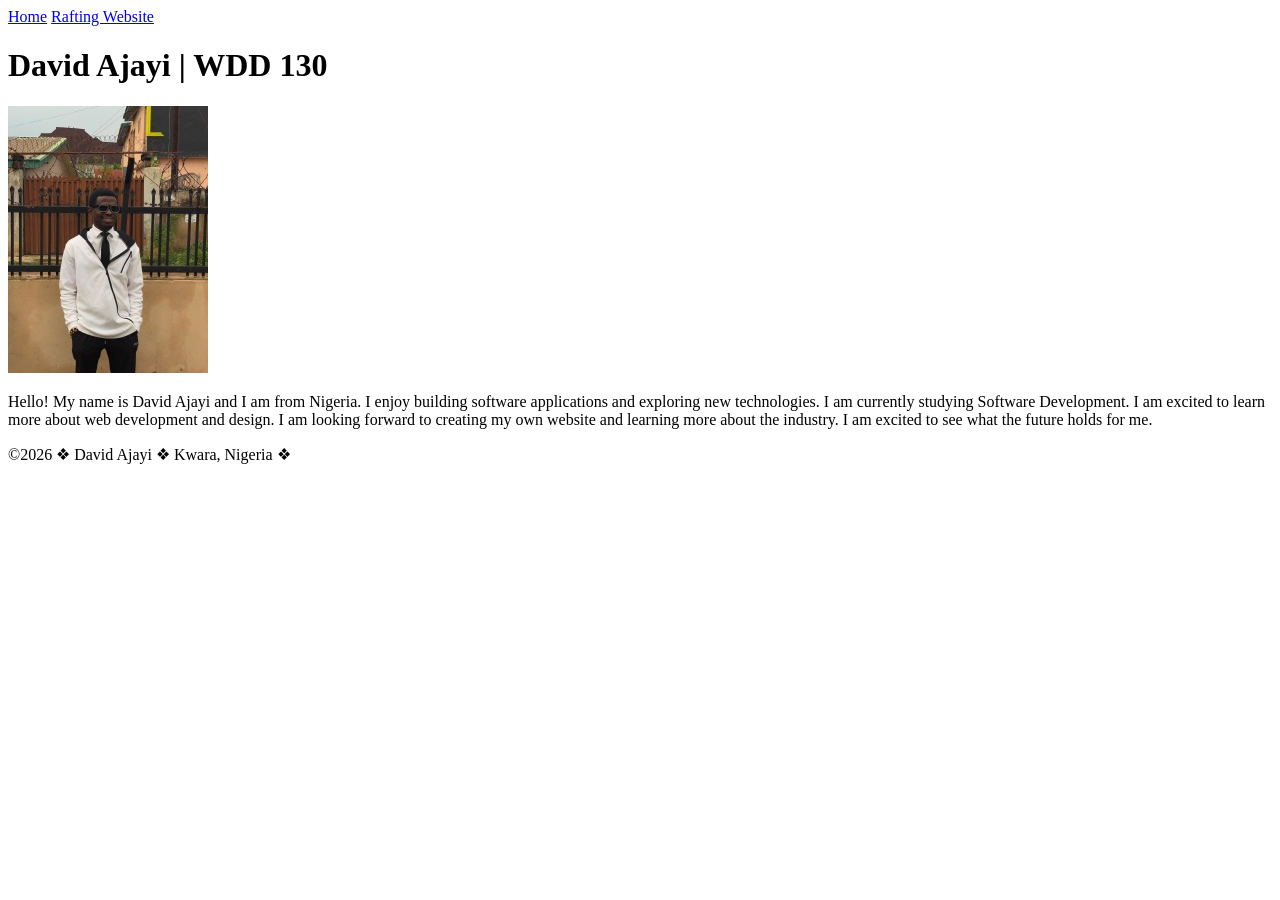
==== index.html @ 031f6c24 "added a new folder my favourite-city.html" ====
<!DOCTYPE html>
<html lang="en">

<head>
    <meta charset="UTF-8">
    <meta name="viewport" content="width=device-width, initial-scale=1.0">
    <title>David Ajayi | WDD 130</title>
</head>

<body>
    <header>
        <nav>
            <a href="#">Home</a>
            <a href=" /">Rafting Website</a>
        </nav>
    </header>
    <main>
        <h1>David Ajayi | WDD 130</h1>
        <img src="week01/images/profile.jpg" alt="David Ajayi" width="200">
        <p>Hello! My name is David Ajayi and I am from Nigeria. I enjoy building software applications and exploring new technologies. I am currently studying Software Development. I am excited to learn more about web development and design. I am looking forward to creating my own website and learning more about the industry. I am excited to see what the future holds for me.</p>
    </main>
    <footer>
        <p>©2026 ❖ David Ajayi ❖ Kwara, Nigeria ❖</p>
    </footer>
</body>

</html>
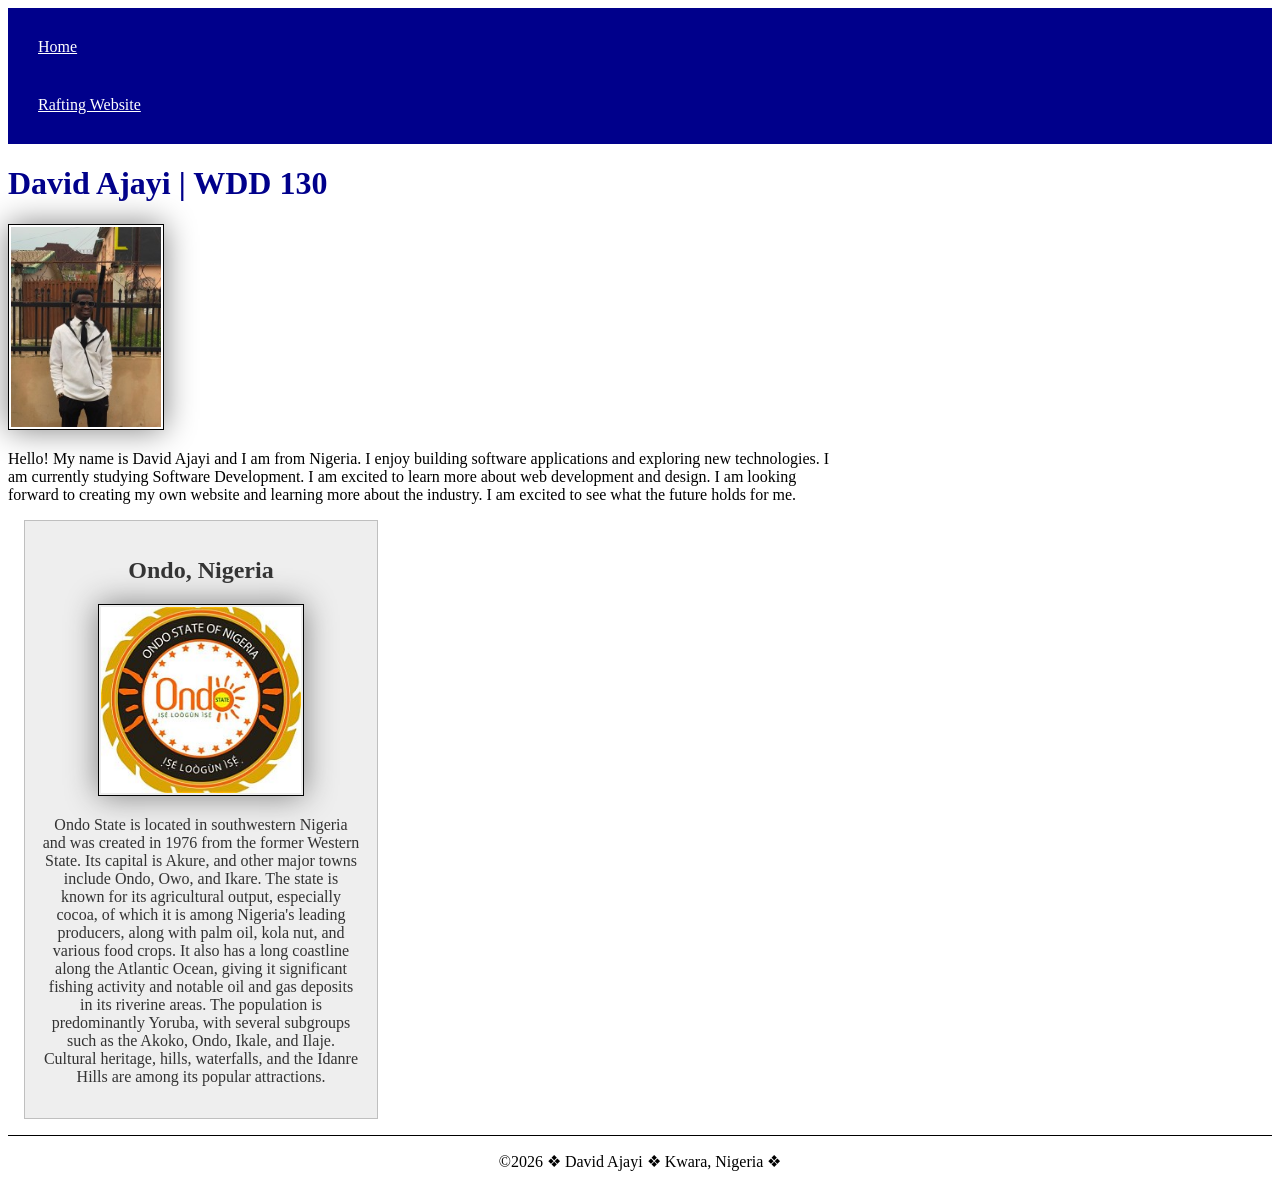
==== commit 6459da9b: "made changes to index.html made changes to block vs inline made chnages to style.css made changes to" ====
--- a/index.html
+++ b/index.html
@@ -5,13 +5,16 @@
     <meta charset="UTF-8">
     <meta name="viewport" content="width=device-width, initial-scale=1.0">
     <title>David Ajayi | WDD 130</title>
+    <link rel="stylesheet" href="styles/styles.css">
+    <meta name="description" content="David Ajayi, WDD130, Home page">
+    <meta name="author" content="David Ajayi">
 </head>
 
 <body>
     <header>
         <nav>
             <a href="#">Home</a>
-            <a href=" /">Rafting Website</a>
+            <a href="wwr/">Rafting Website</a>
         </nav>
     </header>
     <main>
@@ -19,9 +22,14 @@
         <img src="week01/images/profile.jpg" alt="David Ajayi" width="200">
         <p>Hello! My name is David Ajayi and I am from Nigeria. I enjoy building software applications and exploring new technologies. I am currently studying Software Development. I am excited to learn more about web development and design. I am looking forward to creating my own website and learning more about the industry. I am excited to see what the future holds for me.</p>
     </main>
+    <aside>
+        <h2>Ondo, Nigeria</h2>
+        <img src="images/Ondo state.jpg" alt="Ondo state logo">
+        <p>Ondo State is located in southwestern Nigeria and was created in 1976 from the former Western State. Its capital is Akure, and other major towns include Ondo, Owo, and Ikare. The state is known for its agricultural output, especially cocoa, of which it is among Nigeria's leading producers, along with palm oil, kola nut, and various food crops. It also has a long coastline along the Atlantic Ocean, giving it significant fishing activity and notable oil and gas deposits in its riverine areas. The population is predominantly Yoruba, with several subgroups such as the Akoko, Ondo, Ikale, and Ilaje. Cultural heritage, hills, waterfalls, and the Idanre Hills are among its popular attractions.</p>
+    </aside>
     <footer>
         <p>©2026 ❖ David Ajayi ❖ Kwara, Nigeria ❖</p>
     </footer>
 </body>
 
-</html>+</html>
--- a/styles/styles.css
+++ b/styles/styles.css
@@ -0,0 +1,58 @@
+nav {
+    background-color: darkblue;
+    padding: 10px;
+}
+
+nav a {
+    color: white;
+    display: block;
+    padding: 20px;
+}
+
+h1 {
+    color: darkblue;
+}
+
+img {
+    width: 150px;
+    height: auto;
+    border: 1px solid black;
+    padding: 2px;
+    box-shadow: 0 0 30px gray;
+}
+
+main {
+    max-width: 840px;
+}
+
+main img {
+    width: 150px;
+    height: auto;
+    ...
+}
+
+aside {
+    width: 20rem;
+    margin: 1rem;
+    border: 1px solid rgb(0 0 0 / 0.2);
+    /* 1 */
+    padding: 1rem;
+    background-color: #eee;
+    color: #333;
+    text-align: center;
+}
+
+aside img {
+    width: 200px;
+    height: auto;
+}
+
+p {
+    padding: 0;
+}
+
+footer {
+    margin-top: 15px;
+    border-top: 1px solid #000;
+    text-align: center;
+}
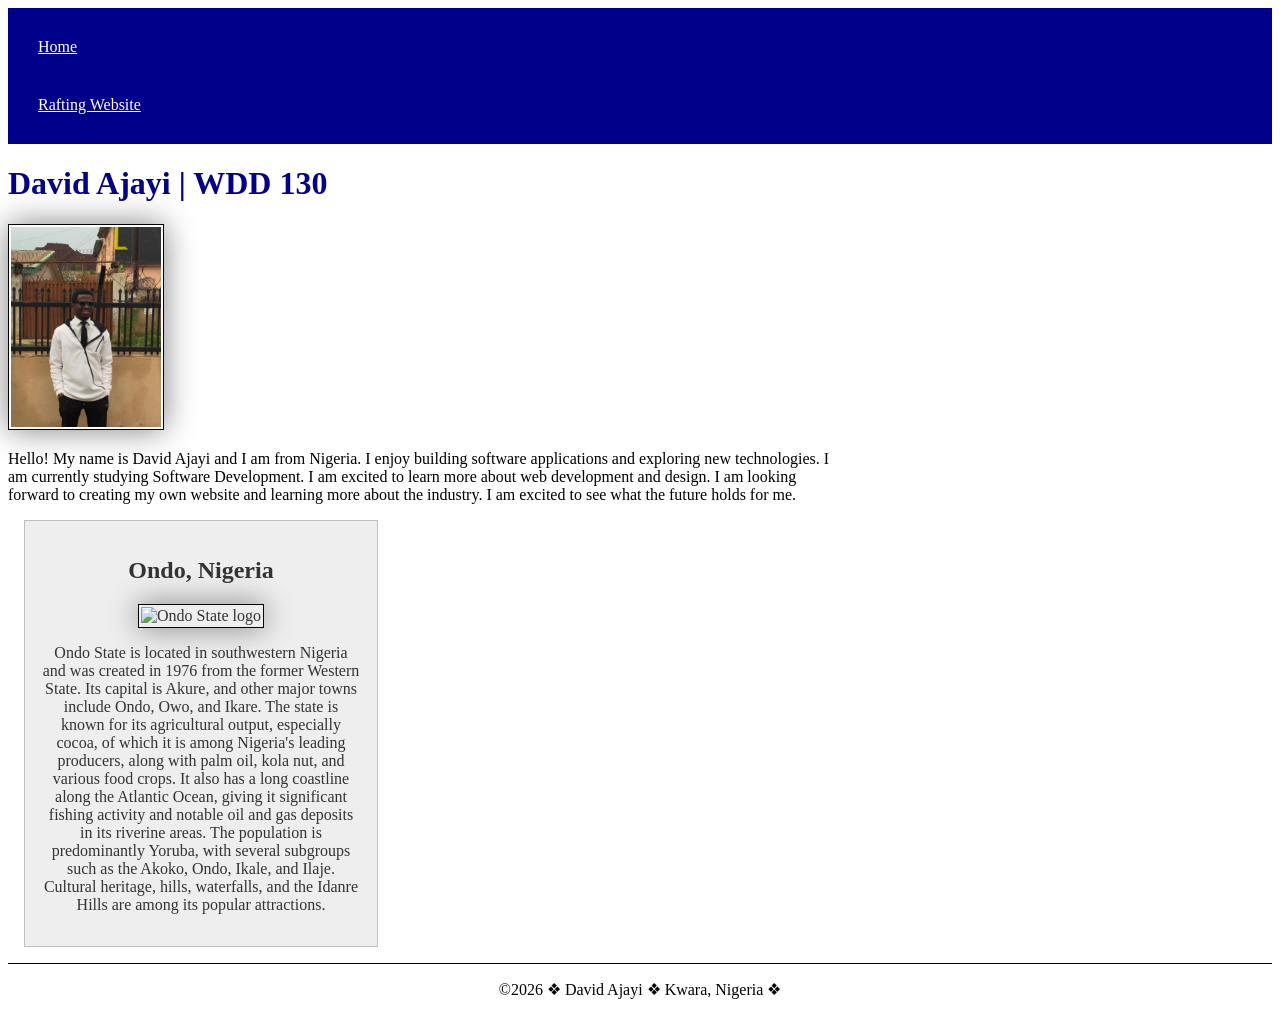
==== commit ede38aca: "made changes to the styles file and also the index.html file" ====
--- a/index.html
+++ b/index.html
@@ -5,30 +5,33 @@
     <meta charset="UTF-8">
     <meta name="viewport" content="width=device-width, initial-scale=1.0">
     <title>David Ajayi | WDD 130</title>
+    <meta name="description" content="Home page of David Ajayi, a Software Development student from Nigeria, with an introduction and a short overview of Ondo State.">
+    <meta name="author" content="David Ajayi">
     <link rel="stylesheet" href="styles/styles.css">
-    <meta name="description" content="David Ajayi, WDD130, Home page">
-    <meta name="author" content="David Ajayi">
 </head>
 
 <body>
     <header>
         <nav>
-            <a href="#">Home</a>
-            <a href="wwr/">Rafting Website</a>
+            <a href="index.html">Home</a>
+            <a href="wwr/index.html">Rafting Website</a>
         </nav>
     </header>
+
     <main>
         <h1>David Ajayi | WDD 130</h1>
-        <img src="week01/images/profile.jpg" alt="David Ajayi" width="200">
+        <img src="week01/images/profile.jpg" alt="Portrait of David Ajayi" width="200" height="200">
         <p>Hello! My name is David Ajayi and I am from Nigeria. I enjoy building software applications and exploring new technologies. I am currently studying Software Development. I am excited to learn more about web development and design. I am looking forward to creating my own website and learning more about the industry. I am excited to see what the future holds for me.</p>
     </main>
+
     <aside>
         <h2>Ondo, Nigeria</h2>
-        <img src="images/Ondo state.jpg" alt="Ondo state logo">
+        <img src="images/ondo-state.jpg" alt="Ondo State logo" width="200" height="200">
         <p>Ondo State is located in southwestern Nigeria and was created in 1976 from the former Western State. Its capital is Akure, and other major towns include Ondo, Owo, and Ikare. The state is known for its agricultural output, especially cocoa, of which it is among Nigeria's leading producers, along with palm oil, kola nut, and various food crops. It also has a long coastline along the Atlantic Ocean, giving it significant fishing activity and notable oil and gas deposits in its riverine areas. The population is predominantly Yoruba, with several subgroups such as the Akoko, Ondo, Ikale, and Ilaje. Cultural heritage, hills, waterfalls, and the Idanre Hills are among its popular attractions.</p>
     </aside>
+
     <footer>
-        <p>©2026 ❖ David Ajayi ❖ Kwara, Nigeria ❖</p>
+        <p>&copy;2026 &#10070; David Ajayi &#10070; Kwara, Nigeria &#10070;</p>
     </footer>
 </body>
 
--- a/styles/styles.css
+++ b/styles/styles.css
@@ -28,14 +28,15 @@
 main img {
     width: 150px;
     height: auto;
-    ...
+    border: 1px solid black;
+    padding: 2px;
+    box-shadow: 0 0 30px gray;
 }
 
 aside {
     width: 20rem;
     margin: 1rem;
     border: 1px solid rgb(0 0 0 / 0.2);
-    /* 1 */
     padding: 1rem;
     background-color: #eee;
     color: #333;
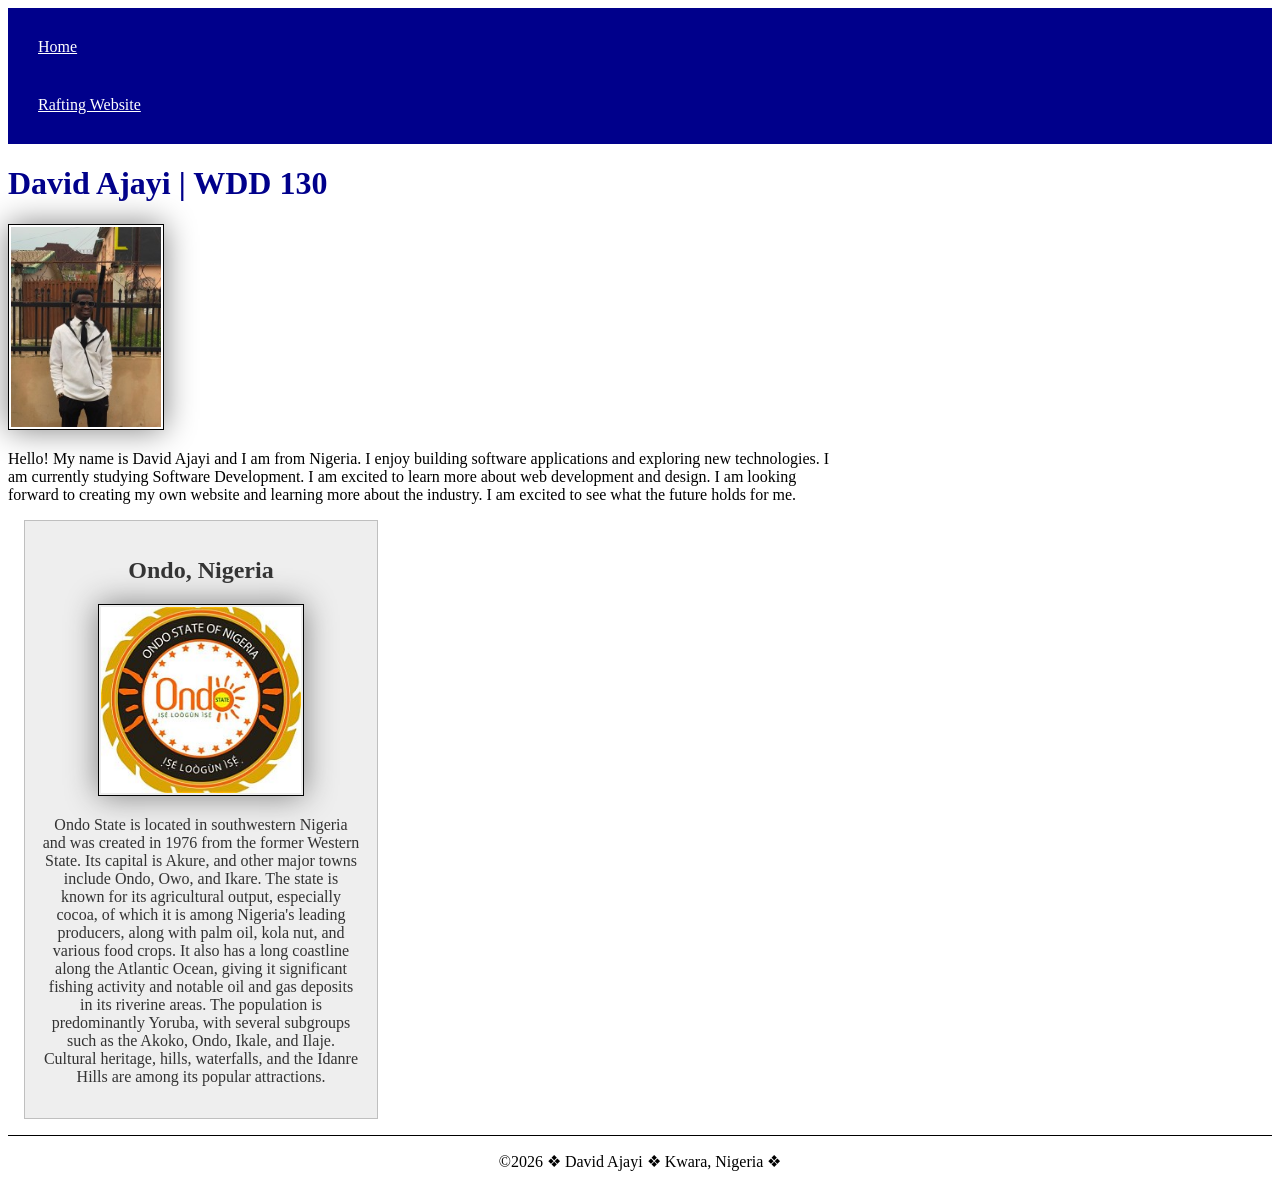
==== commit 39b48c4e: "made chnages to index.hmtl" ====
--- a/index.html
+++ b/index.html
@@ -13,8 +13,8 @@
 <body>
     <header>
         <nav>
-            <a href="index.html">Home</a>
-            <a href="wwr/index.html">Rafting Website</a>
+            <a href="#">Home</a>
+            <a href="wwr">Rafting Website</a>
         </nav>
     </header>
 
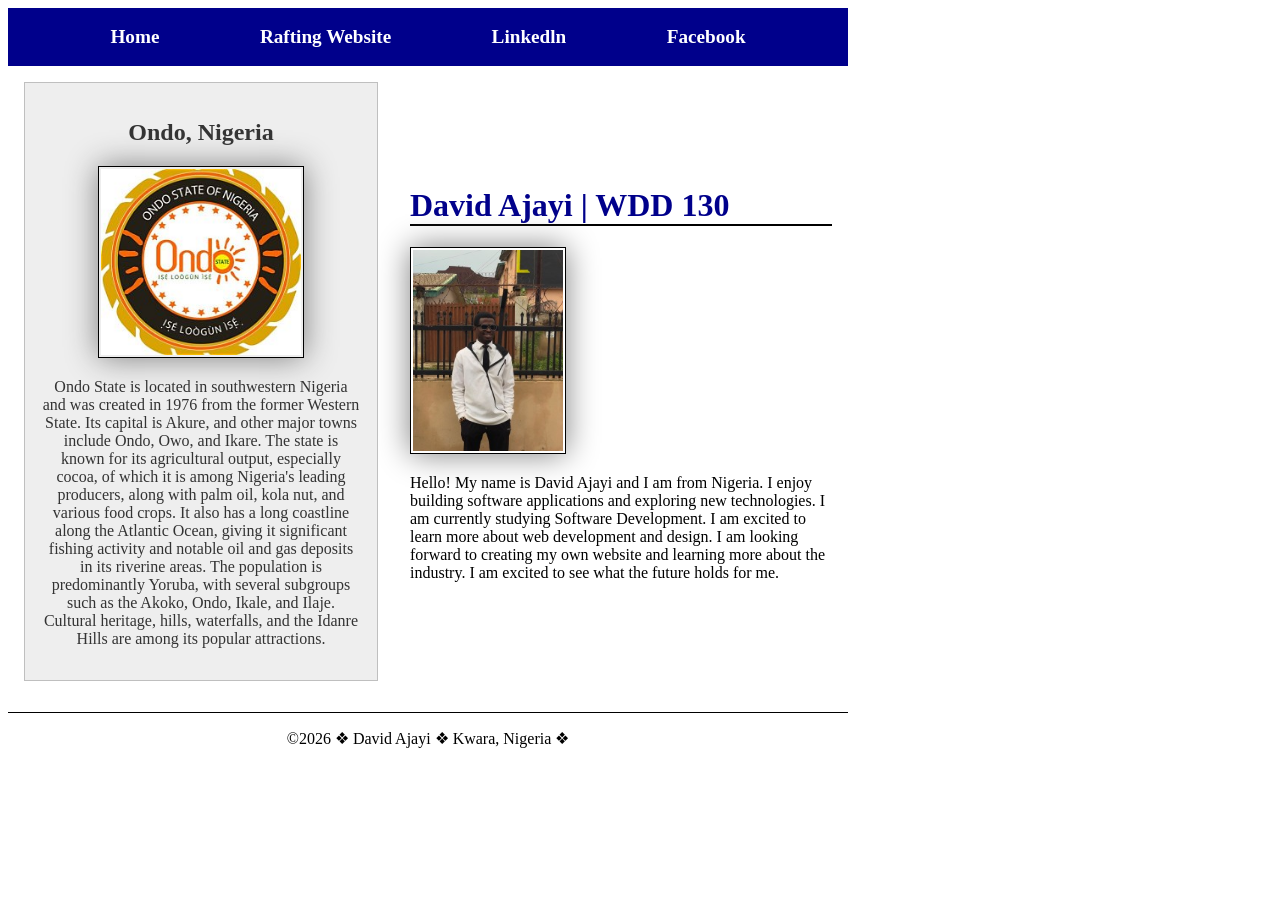
==== commit 1c4ad36a: "Changes to be committed: 	modified:   wwr/about.html 	modified:   wwr/styles/rafting.css  Changes to" ====
--- a/index.html
+++ b/index.html
@@ -15,20 +15,24 @@
         <nav>
             <a href="#">Home</a>
             <a href="wwr">Rafting Website</a>
+            <a href="https://www.linkedin.com/">Linkedln</a>
+            <a href="https://www.facebook.com/">Facebook</a>
         </nav>
     </header>
 
-    <main>
-        <h1>David Ajayi | WDD 130</h1>
-        <img src="week01/images/profile.jpg" alt="Portrait of David Ajayi" width="200" height="200">
-        <p>Hello! My name is David Ajayi and I am from Nigeria. I enjoy building software applications and exploring new technologies. I am currently studying Software Development. I am excited to learn more about web development and design. I am looking forward to creating my own website and learning more about the industry. I am excited to see what the future holds for me.</p>
-    </main>
+    <div class="grid">
+        <main>
+            <h1>David Ajayi | WDD 130</h1>
+            <img src="week01/images/profile.jpg" alt="Portrait of David Ajayi" width="200" height="200">
+            <p>Hello! My name is David Ajayi and I am from Nigeria. I enjoy building software applications and exploring new technologies. I am currently studying Software Development. I am excited to learn more about web development and design. I am looking forward to creating my own website and learning more about the industry. I am excited to see what the future holds for me.</p>
+        </main>
 
-    <aside>
-        <h2>Ondo, Nigeria</h2>
-        <img src="images/ondo-state.jpg" alt="Ondo State logo" width="200" height="200">
-        <p>Ondo State is located in southwestern Nigeria and was created in 1976 from the former Western State. Its capital is Akure, and other major towns include Ondo, Owo, and Ikare. The state is known for its agricultural output, especially cocoa, of which it is among Nigeria's leading producers, along with palm oil, kola nut, and various food crops. It also has a long coastline along the Atlantic Ocean, giving it significant fishing activity and notable oil and gas deposits in its riverine areas. The population is predominantly Yoruba, with several subgroups such as the Akoko, Ondo, Ikale, and Ilaje. Cultural heritage, hills, waterfalls, and the Idanre Hills are among its popular attractions.</p>
-    </aside>
+        <aside>
+            <h2>Ondo, Nigeria</h2>
+            <img src="images/ondo-state.jpg" alt="Ondo State logo" width="200" height="200">
+            <p>Ondo State is located in southwestern Nigeria and was created in 1976 from the former Western State. Its capital is Akure, and other major towns include Ondo, Owo, and Ikare. The state is known for its agricultural output, especially cocoa, of which it is among Nigeria's leading producers, along with palm oil, kola nut, and various food crops. It also has a long coastline along the Atlantic Ocean, giving it significant fishing activity and notable oil and gas deposits in its riverine areas. The population is predominantly Yoruba, with several subgroups such as the Akoko, Ondo, Ikale, and Ilaje. Cultural heritage, hills, waterfalls, and the Idanre Hills are among its popular attractions.</p>
+        </aside>
+    </div>
 
     <footer>
         <p>&copy;2026 &#10070; David Ajayi &#10070; Kwara, Nigeria &#10070;</p>
--- a/styles/styles.css
+++ b/styles/styles.css
@@ -1,4 +1,14 @@
+header,
+.grid,
+footer {
+    max-width: 840px;
+    margin: 0;
+}
+
 nav {
+    display: flex;
+    justify-content: space-evenly;
+    align-items: center;
     background-color: darkblue;
     padding: 10px;
 }
@@ -6,11 +16,25 @@
 nav a {
     color: white;
     display: block;
-    padding: 20px;
+    padding: 0.5rem;
+    font-weight: 700;
+    font-size: 1.2rem;
+    text-decoration: none;
+}
+
+.grid {
+    display: grid;
+    align-items: center;
+}
+
+main {
+    grid-column: 2/3;
+    margin: 1rem;
 }
 
 h1 {
     color: darkblue;
+    border-bottom: 2px solid black;
 }
 
 img {
@@ -19,10 +43,6 @@
     border: 1px solid black;
     padding: 2px;
     box-shadow: 0 0 30px gray;
-}
-
-main {
-    max-width: 840px;
 }
 
 main img {
@@ -34,6 +54,9 @@
 }
 
 aside {
+    position: relative;
+    grid-column: 1/2;
+    grid-row: 1/2;
     width: 20rem;
     margin: 1rem;
     border: 1px solid rgb(0 0 0 / 0.2);
